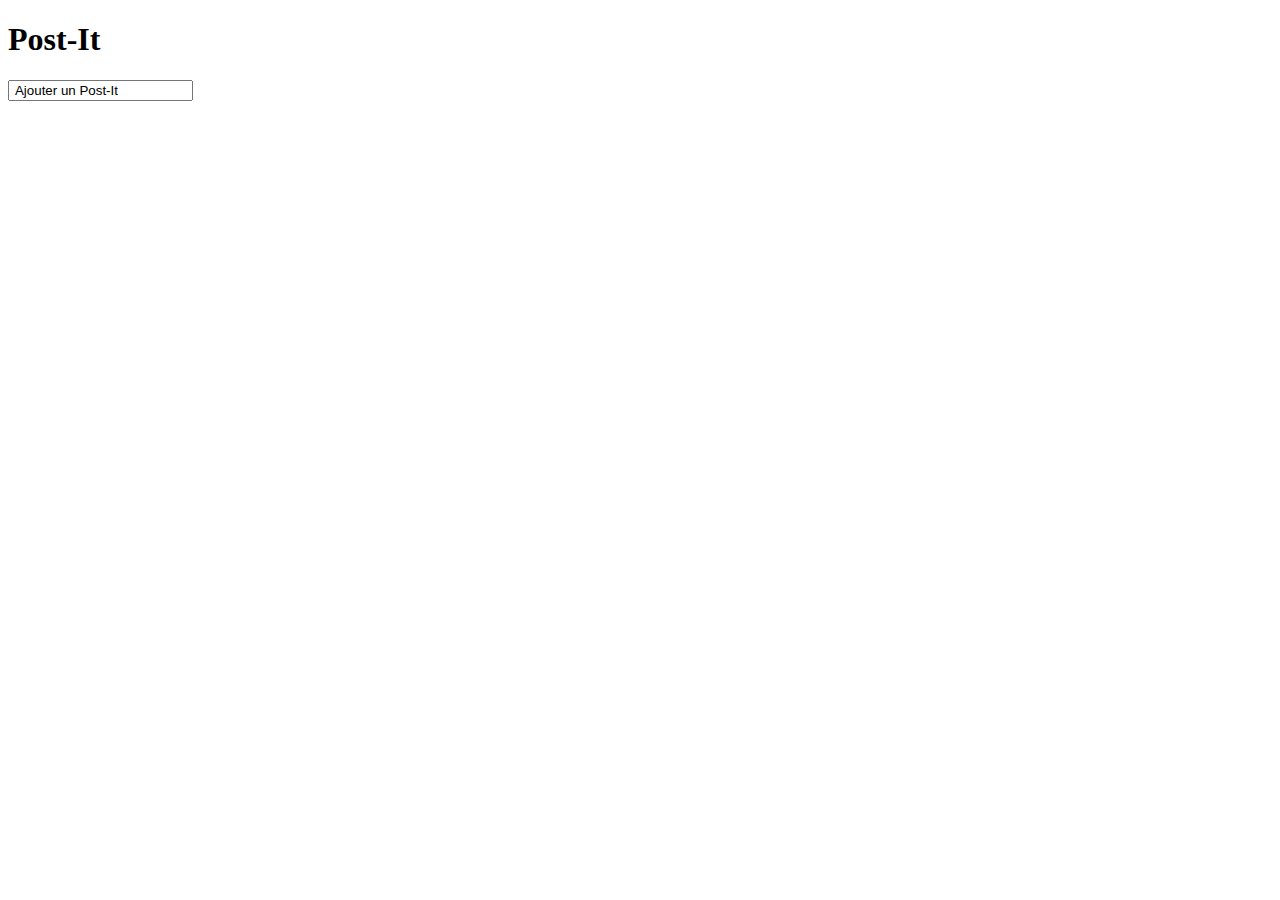
==== correctionjulien/index.html @ 59935e42 "derniere version" ====
<!DOCTYPE html>
<html lang=fr>

<head>
    <meta charset="UTF-8">
    <meta name="viewport" content="width=device-width, initial-scale=1.0">
    <link rel="stylesheet" href="https://cdnjs.cloudflare.com/ajax/libs/font-awesome/5.12.1/css/all.min.css">
    <title>Post-It</title>
</head>

<body>
    <h1>Post-It</h1>
    <input type=" button" value=" Ajouter un Post-It " id="addPostit" />
    <script src="./js/CPostit.js"></script>
    <script src="./js/moveIt.js"></script>
</body>

</html>
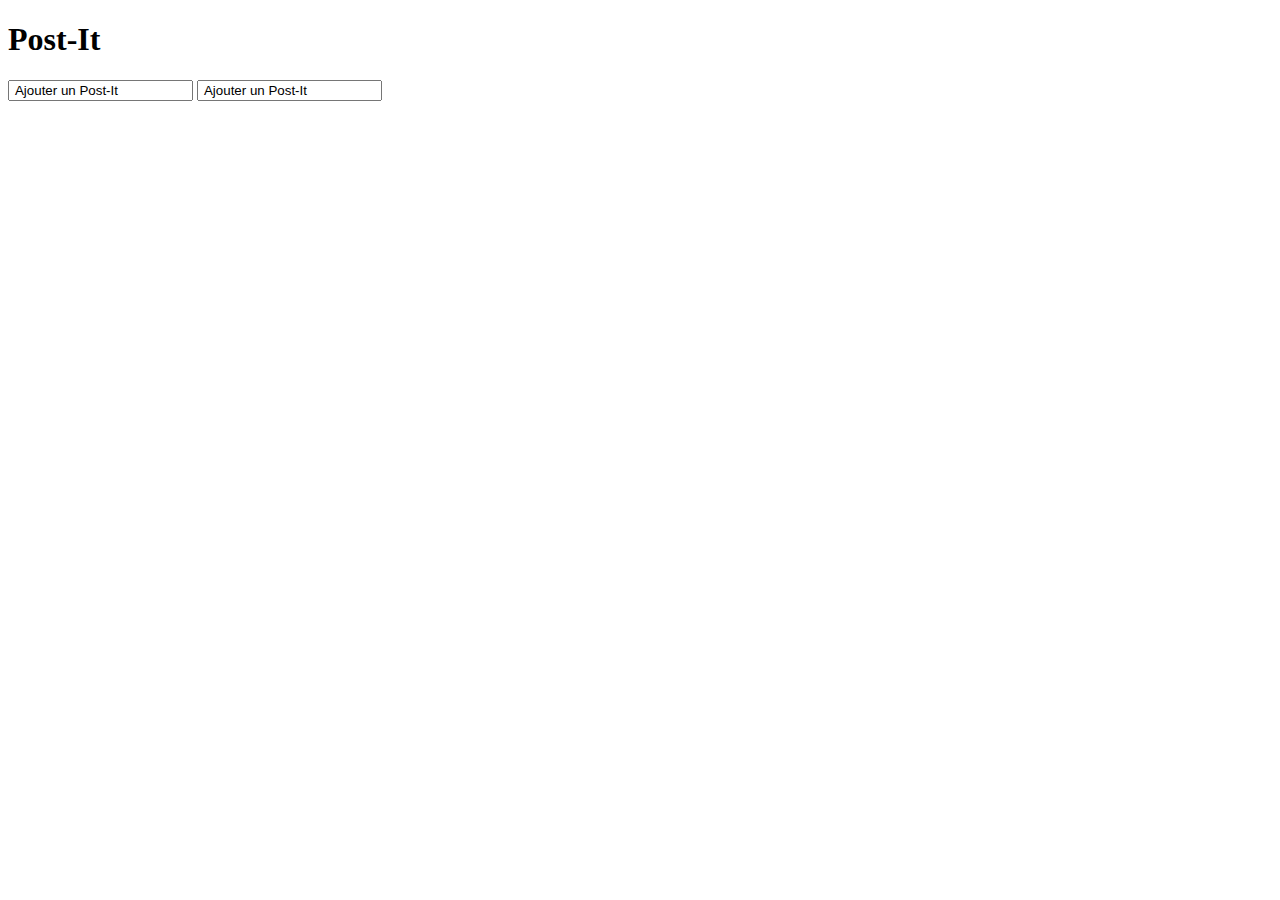
==== commit 6e4c269d: "derniere version" ====
--- a/correctionjulien/index.html
+++ b/correctionjulien/index.html
@@ -5,12 +5,16 @@
     <meta charset="UTF-8">
     <meta name="viewport" content="width=device-width, initial-scale=1.0">
     <link rel="stylesheet" href="https://cdnjs.cloudflare.com/ajax/libs/font-awesome/5.12.1/css/all.min.css">
+    <link  rel = " stylesheet " href = " ./css/moveIt.css " >
     <title>Post-It</title>
 </head>
 
 <body>
     <h1>Post-It</h1>
-    <input type=" button" value=" Ajouter un Post-It " id="addPostit" />
+    <section  id = " logMe " >
+    </section >
+    <input type=" button" value=" Ajouter un Post-It " id="addPostIt" />
+    <input type=" button" value=" Ajouter un Post-It " id="delPostit" />
     <script src="./js/CPostit.js"></script>
     <script src="./js/moveIt.js"></script>
 </body>
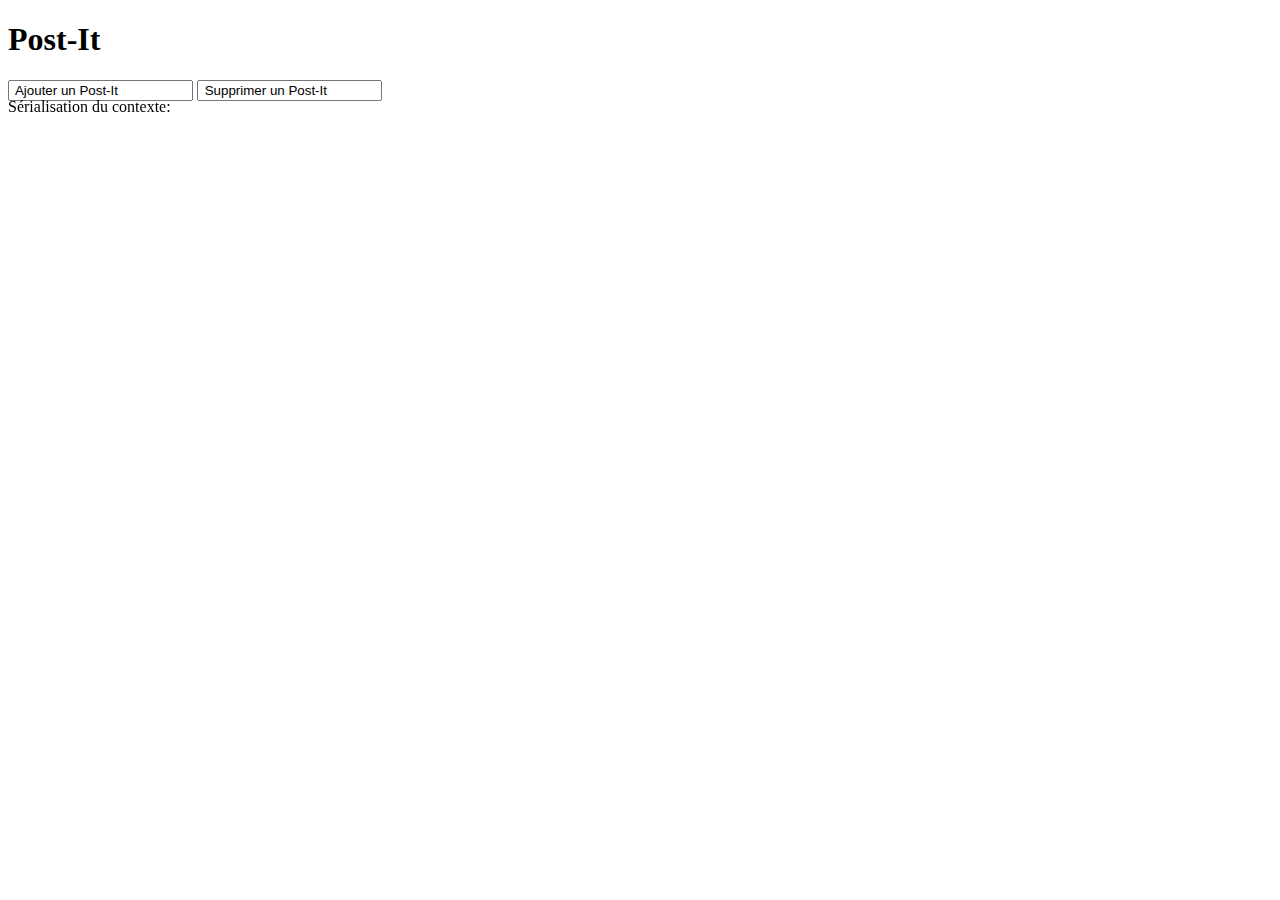
==== commit 1f4a3031: "version end" ====
--- a/correctionjulien/index.html
+++ b/correctionjulien/index.html
@@ -5,16 +5,16 @@
     <meta charset="UTF-8">
     <meta name="viewport" content="width=device-width, initial-scale=1.0">
     <link rel="stylesheet" href="https://cdnjs.cloudflare.com/ajax/libs/font-awesome/5.12.1/css/all.min.css">
-    <link  rel = " stylesheet " href = " ./css/moveIt.css " >
+    <link  rel = " stylesheet " href = "moveIt.css " >
     <title>Post-It</title>
 </head>
 
 <body>
     <h1>Post-It</h1>
-    <section  id = " logMe " >
+    <section id ="logMe">
     </section >
     <input type=" button" value=" Ajouter un Post-It " id="addPostIt" />
-    <input type=" button" value=" Ajouter un Post-It " id="delPostit" />
+    <input type=" button" value=" Supprimer un Post-It " id="delPostit" />
     <script src="./js/CPostit.js"></script>
     <script src="./js/moveIt.js"></script>
 </body>
--- a/correctionjulien/moveIt.css
+++ b/correctionjulien/moveIt.css
@@ -0,0 +1,9 @@
+#logMe {
+    position : fixed;
+    text-align : center;
+    bottom : 0 px ;
+    left : 220 px ;
+    height: 200 px ;
+    width: 1200 px ;
+    border : black 1 px ;
+}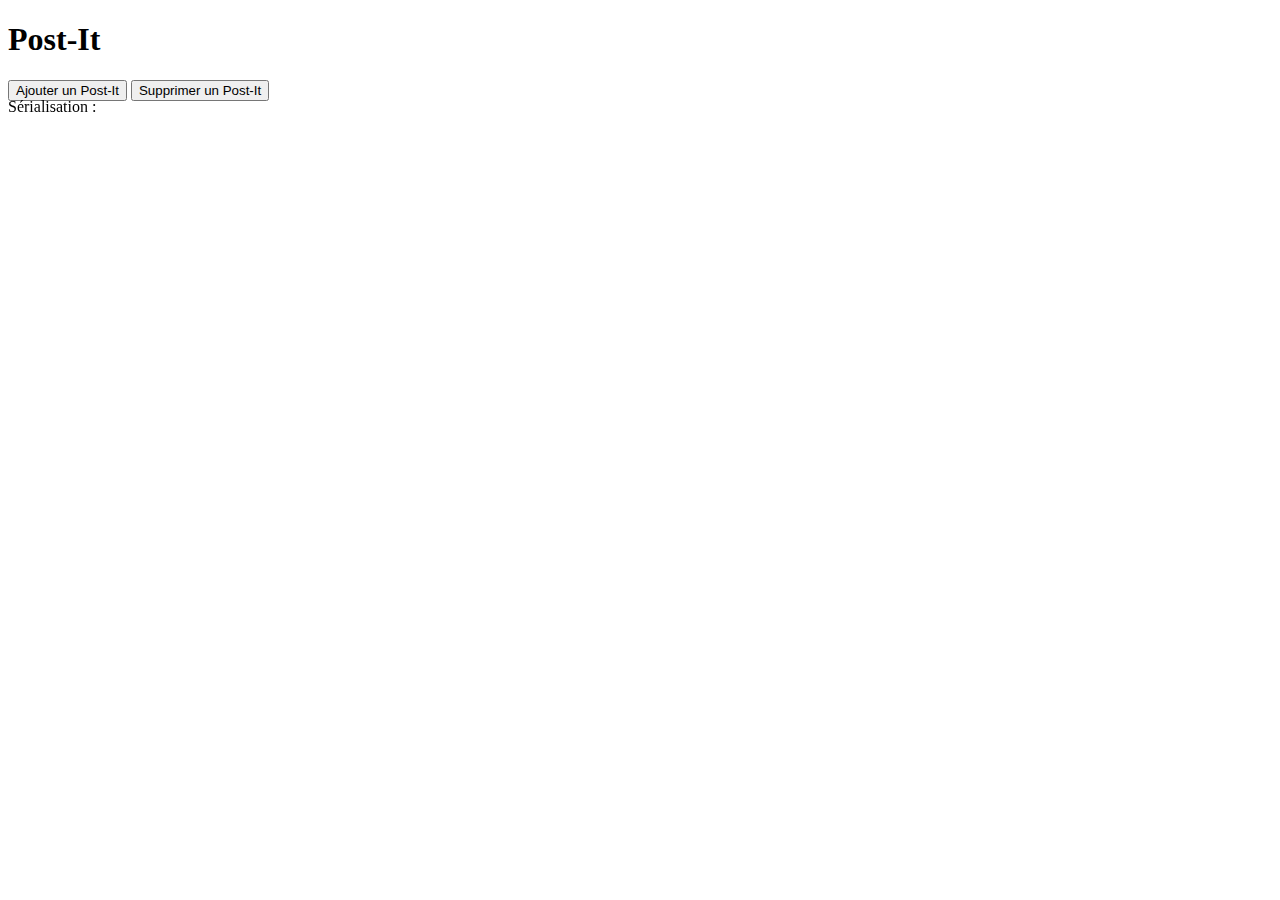
==== commit c148d130: "serialisation" ====
--- a/correctionjulien/index.html
+++ b/correctionjulien/index.html
@@ -5,7 +5,7 @@
     <meta charset="UTF-8">
     <meta name="viewport" content="width=device-width, initial-scale=1.0">
     <link rel="stylesheet" href="https://cdnjs.cloudflare.com/ajax/libs/font-awesome/5.12.1/css/all.min.css">
-    <link  rel = " stylesheet " href = "moveIt.css " >
+    <link  rel = "stylesheet" href = "moveIt.css " >
     <title>Post-It</title>
 </head>
 
@@ -13,8 +13,8 @@
     <h1>Post-It</h1>
     <section id ="logMe">
     </section >
-    <input type=" button" value=" Ajouter un Post-It " id="addPostIt" />
-    <input type=" button" value=" Supprimer un Post-It " id="delPostit" />
+    <input type ="button" value ="Ajouter un Post-It" id ="addPostIt" />
+    <input type="button" value="Supprimer un Post-It" id="delPostit" />
     <script src="./js/CPostit.js"></script>
     <script src="./js/moveIt.js"></script>
 </body>
